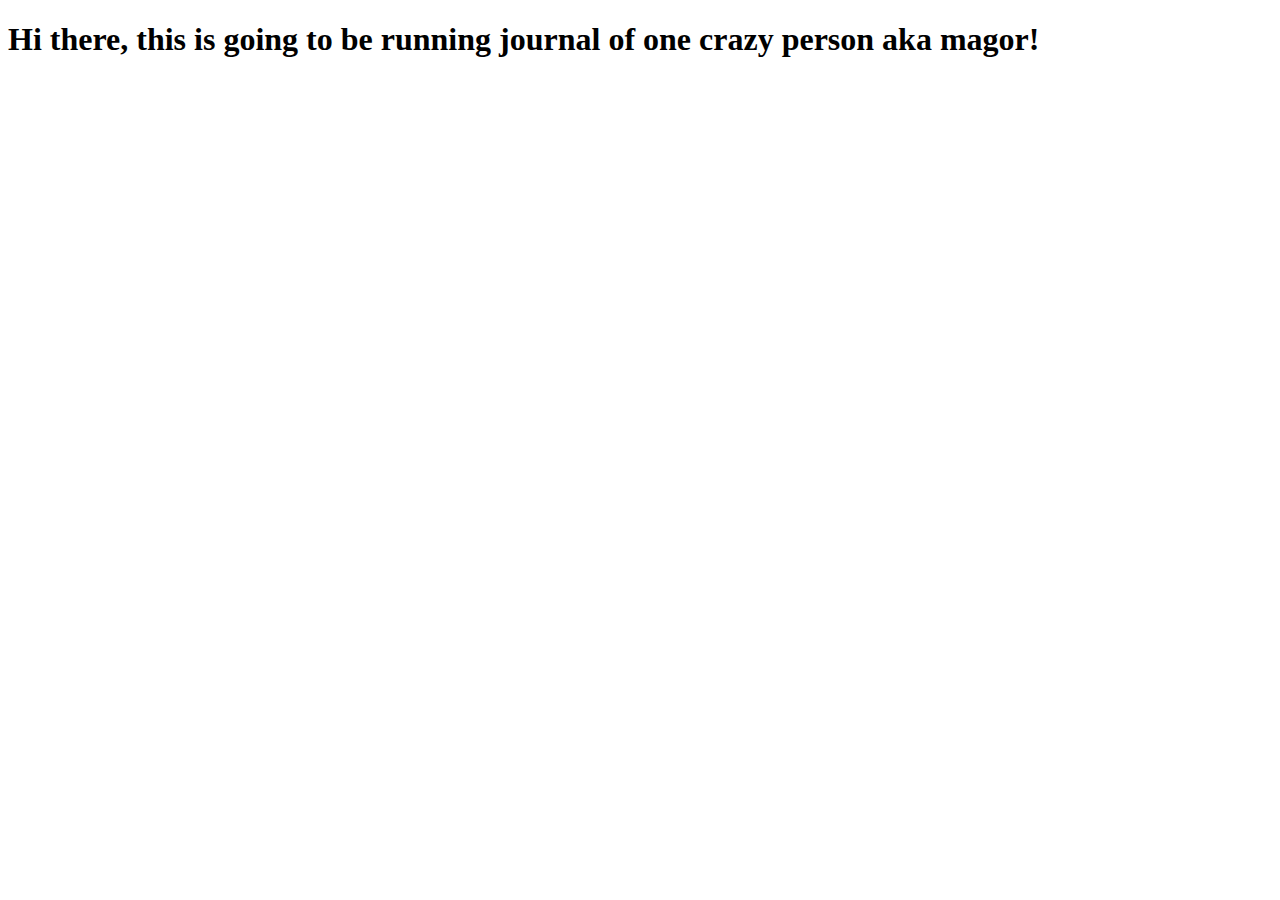
==== index.html @ 2bc7b27e "new files" ====
<!DOCTYPE html>
<html lang="en" dir="ltr">
  <head>
    <meta charset="utf-8">
    <title>My first page on Cloud</title>
  </head>
  <body>
    <h1>Hi there, this is going to be running journal of one crazy person aka magor!</h1>
  </body>
</html>
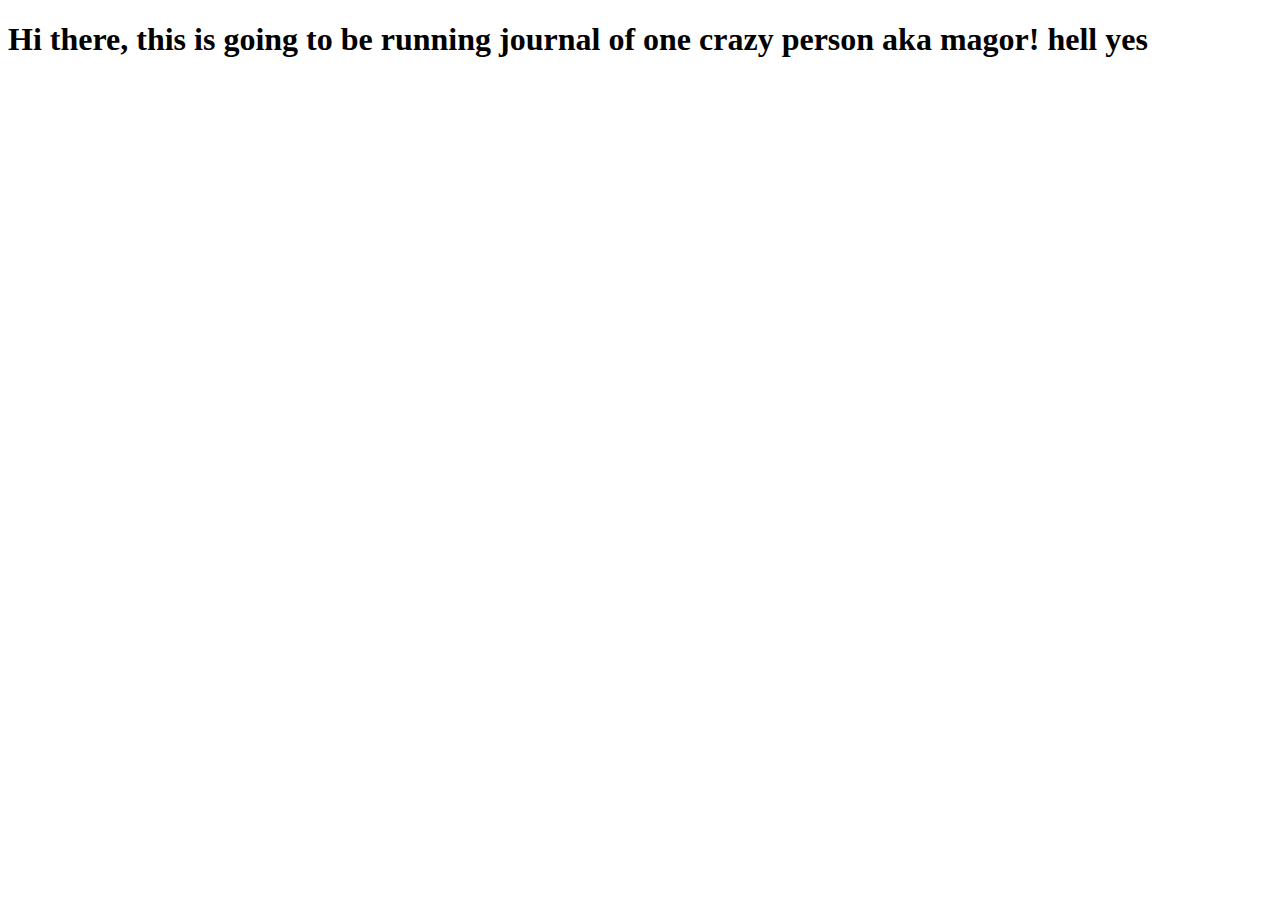
==== commit ee3397f8: "typo" ====
--- a/index.html
+++ b/index.html
@@ -5,6 +5,6 @@
     <title>My first page on Cloud</title>
   </head>
   <body>
-    <h1>Hi there, this is going to be running journal of one crazy person aka magor!</h1>
+    <h1>Hi there, this is going to be running journal of one crazy person aka magor! hell yes</h1>
   </body>
 </html>
